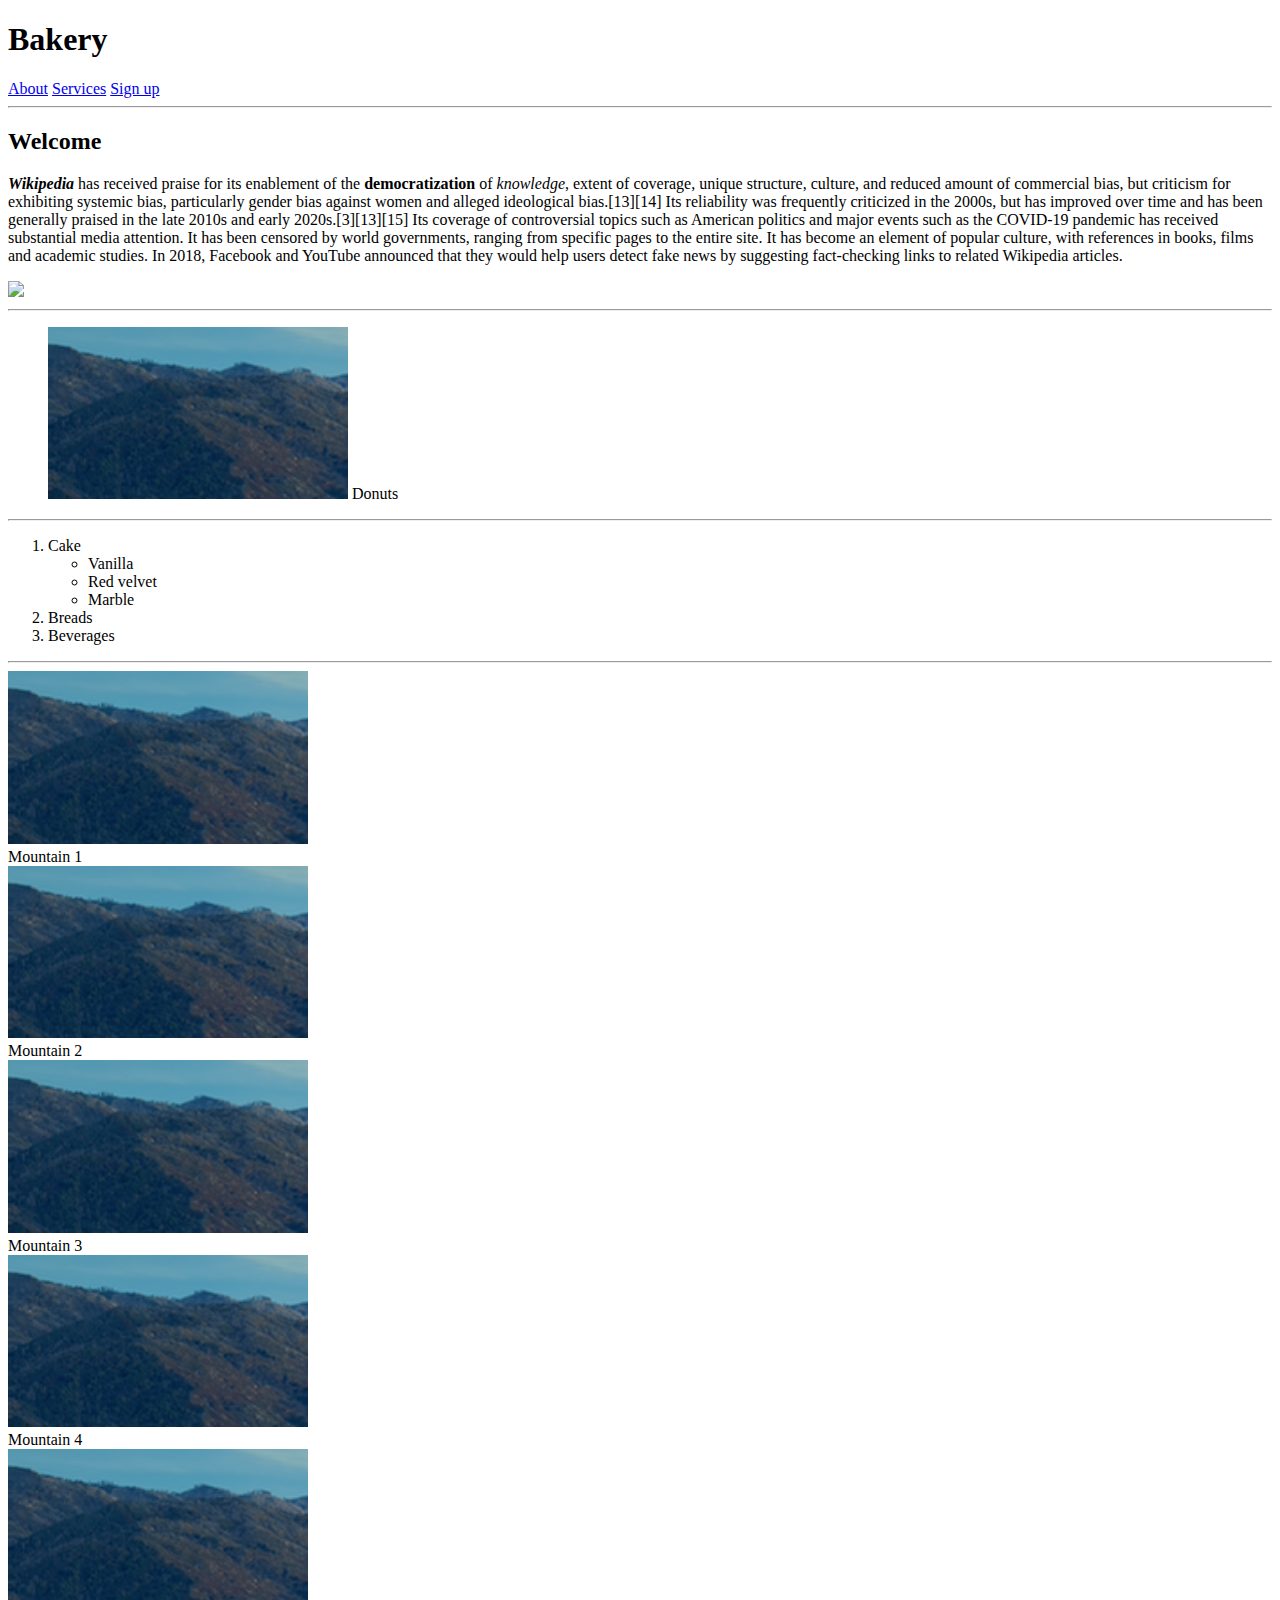
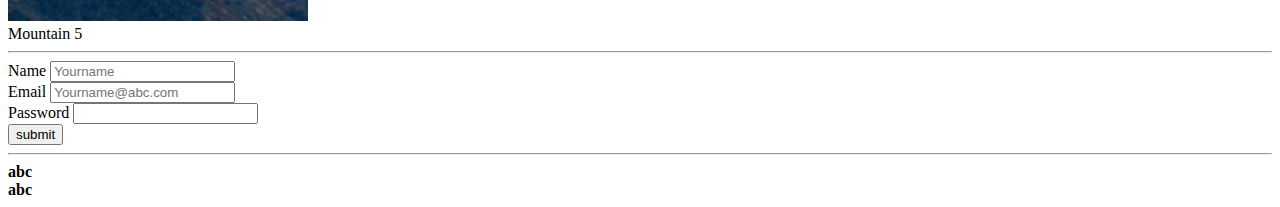
==== index.html @ 4d8b7438 "html 12 repo" ====
<!DOCTYPE html>
<html>
<head>
	<title>Website</title>
	<link href="./css.css">
	<link rel="preconnect" href="https://fonts.googleapis.com">
<link rel="preconnect" href="https://fonts.gstatic.com" crossorigin>
<link href="https://fonts.googleapis.com/css2?family=Montagu+Slab:wght@500&display=swap" rel="stylesheet">
</head>
<body>
<h1>Bakery</h1>
<div class="navbar">
	<a href=“#”>About</a>
<a href=“https://www.google.com/” target=“blank”>Services</a>
<a href="./sign_up.html" target="blank">Sign up</a>
</div>

<hr>
<h2>Welcome</h2>
<p><strong><em>Wikipedia</em></strong> has received praise for its enablement of the <strong>democratization</strong> of <em>knowledge</em>, extent of coverage, unique structure, culture, and reduced amount of commercial bias, but criticism for exhibiting systemic bias, particularly gender bias against women and alleged ideological bias.[13][14] Its reliability was frequently criticized in the 2000s, but has improved over time and has been generally praised in the late 2010s and early 2020s.[3][13][15] Its coverage of controversial topics such as American politics and major events such as the COVID-19 pandemic has received substantial media attention. It has been censored by world governments, ranging from specific pages to the entire site. It has become an element of popular culture, with references in books, films and academic studies. In 2018, Facebook and YouTube announced that they would help users detect fake news by suggesting fact-checking links to related Wikipedia articles.</p>
<img src="./Images/pexels-daniel-sperindeo-9953781.jpg" id="hero.jpg">
<hr>
<figure>
	<img src="./Images/Screenshot 2021-11-16 at 7.15.57 PM.png", width="300px">
	<flgcaption>Donuts</flgcaption>
</figure>
<hr>

<ol>
	<li>Cake</li>
	<ul>
		<li>Vanilla</li>
		<li>Red velvet</li>
		<li>Marble</li>
	</ul>
	<li>Breads</li>
	<li>Beverages</li>
</ol>
<hr>

<div class="title">
	<img src="./Images/Screenshot 2021-11-16 at 7.15.57 PM.png", width="300px">
	<div class="capt">Mountain 1</div>
</div>
<div class="title">
	<img src="./Images/Screenshot 2021-11-16 at 7.15.57 PM.png", width="300px">
	<div class="capt">Mountain 2</div>
</div>
<div class="title">
	<img src="./Images/Screenshot 2021-11-16 at 7.15.57 PM.png", width="300px">
	<div class="capt">Mountain 3</div>
</div>
<div class="title">
	<img src="./Images/Screenshot 2021-11-16 at 7.15.57 PM.png", width="300px">
	<div class="capt">Mountain 4</div>
</div>
<div class="title">
	<img src="./Images/Screenshot 2021-11-16 at 7.15.57 PM.png", width="300px">
	<div class="capt">Mountain 5</div>
</div>
<hr>

<form>
	<label>Name</label>
	<input type="text" name ="name" placeholder="Yourname"><br>
	<label>Email</label>
	<input type="email" name="email" placeholder="Yourname@abc.com"><br>
	<label>Password</label>
	<input type="password" name="password"><br>
	<input type="submit" value="submit">
</form>
<hr>

<strong>abc</strong><br>
<strong>abc</strong><br>
</body>
</html>
---- css.css ----
body {
	border:1px solid blue;
	font-family: 'Montagu Slab', serif;
}

img {
	border: 2px solid orange;
}

div.tile{
	border: 1px solid green;
}

#hero.jpg{
	width: 800px;
	border: 1px solid blue;
}

*{
	border: 1px solid black;
}

body{
	background-color: lightblue;
}

h1 {
	color : #32a852;
}

.navbar > a {
	color: solid blue;
	text-align: center;
}

.navbar > a:hover{
	color: red;
}
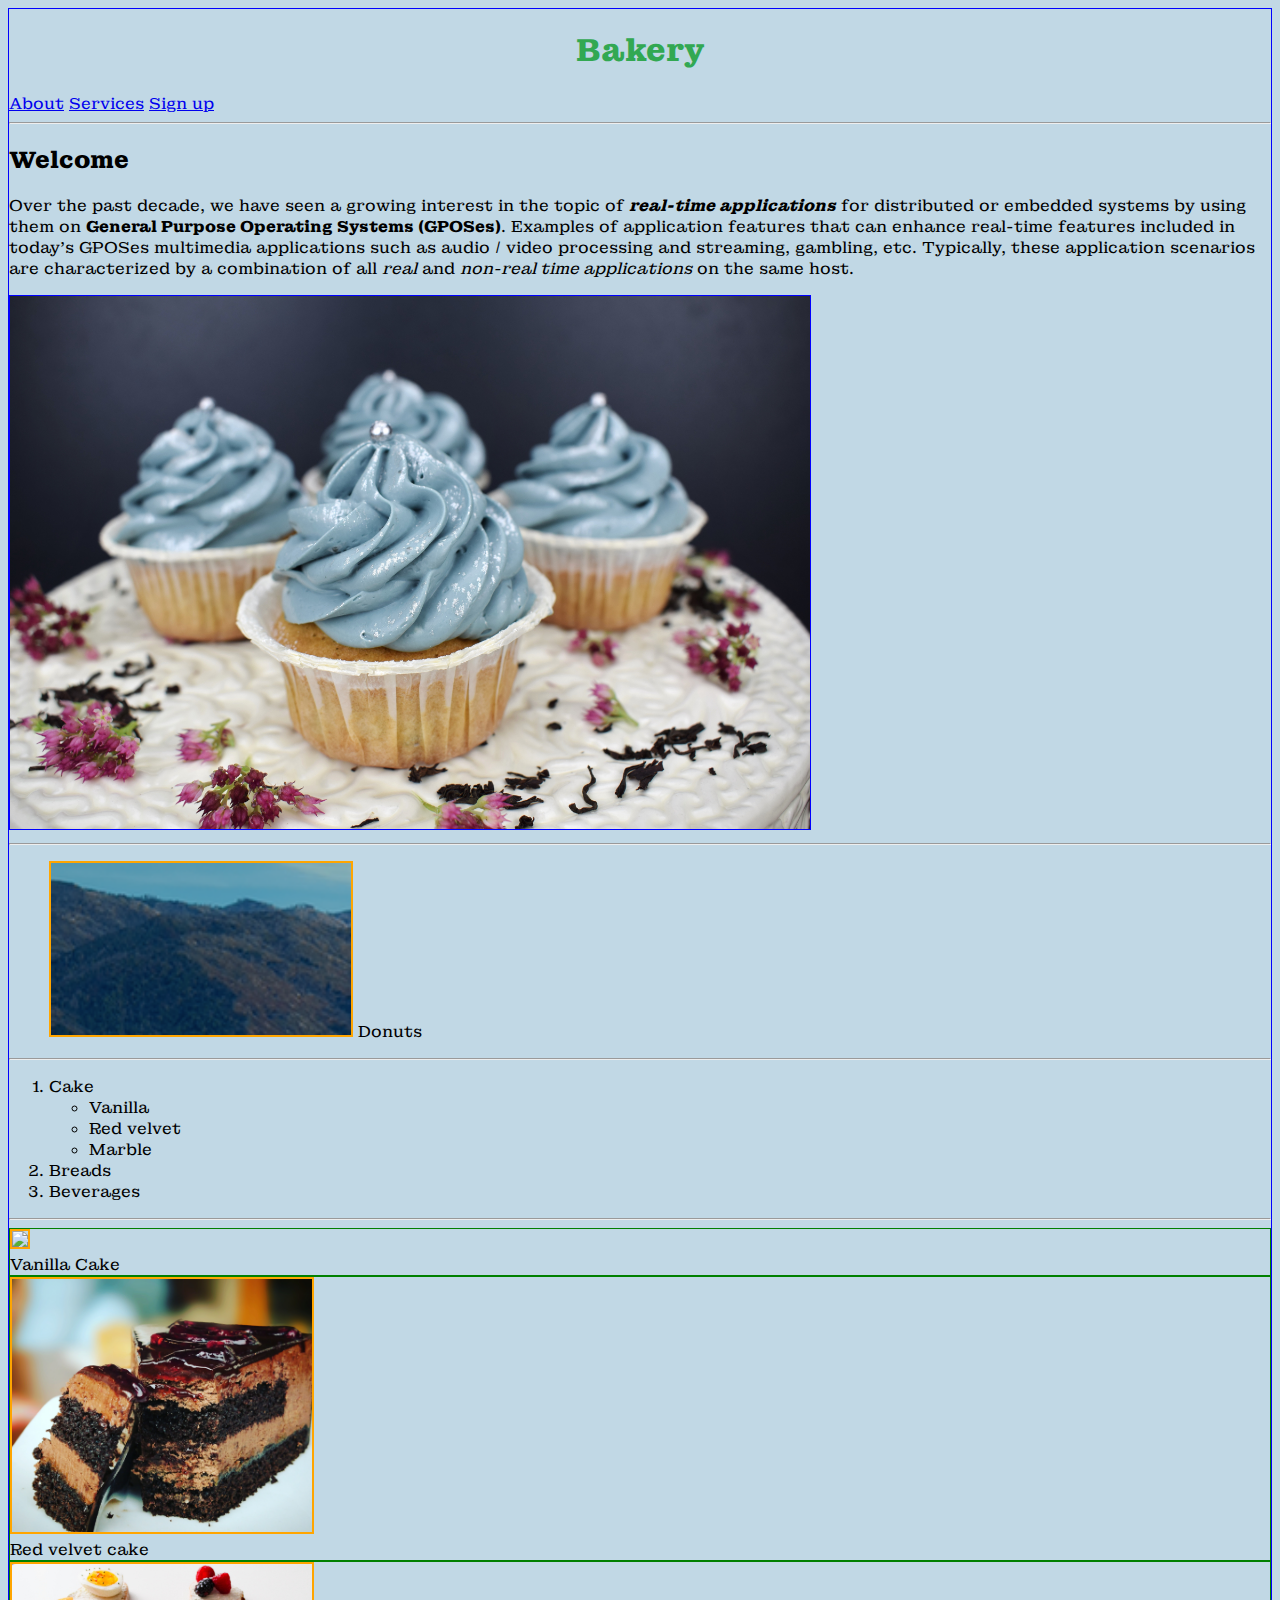
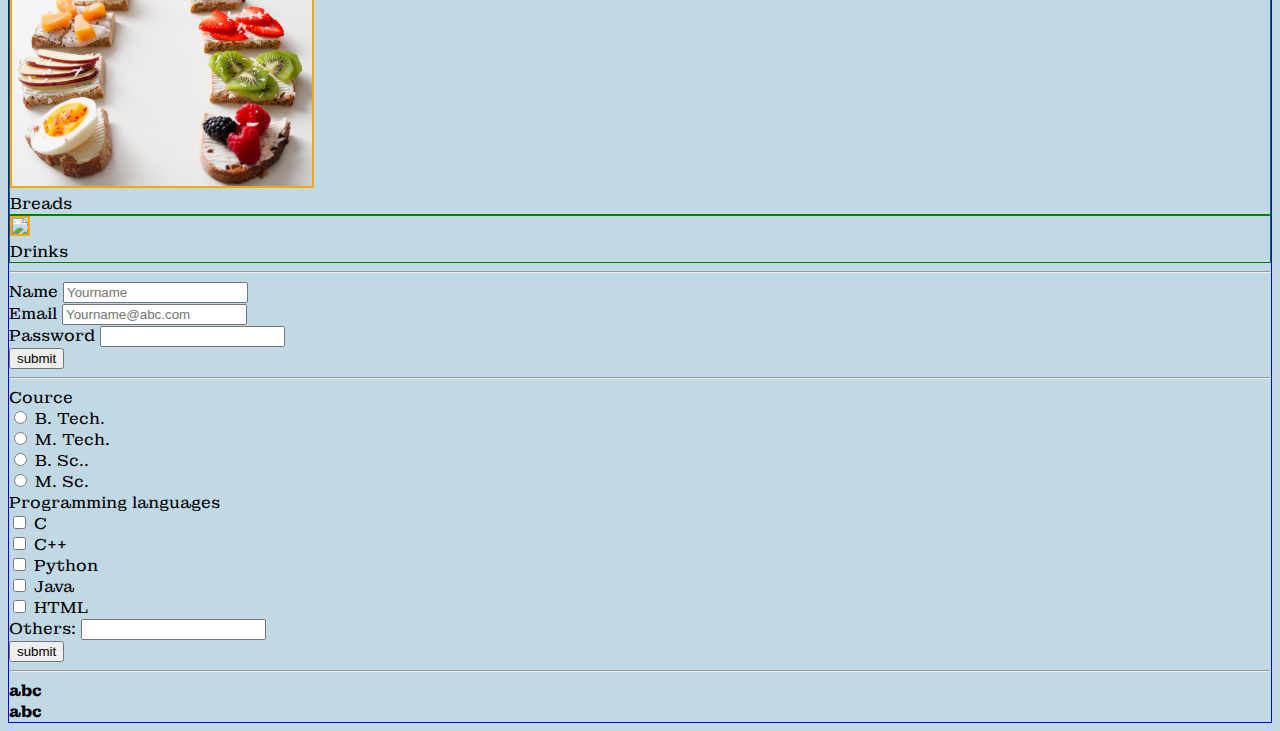
==== commit 1a1a9633: "adding some radio buttons and checkboxes in form" ====
--- a/index.html
+++ b/index.html
@@ -2,7 +2,7 @@
 <html>
 <head>
 	<title>Website</title>
-	<link href="./css.css">
+	<link rel="stylesheet" href="./css.css">
 	<link rel="preconnect" href="https://fonts.googleapis.com">
 <link rel="preconnect" href="https://fonts.gstatic.com" crossorigin>
 <link href="https://fonts.googleapis.com/css2?family=Montagu+Slab:wght@500&display=swap" rel="stylesheet">
@@ -17,8 +17,8 @@
 
 <hr>
 <h2>Welcome</h2>
-<p><strong><em>Wikipedia</em></strong> has received praise for its enablement of the <strong>democratization</strong> of <em>knowledge</em>, extent of coverage, unique structure, culture, and reduced amount of commercial bias, but criticism for exhibiting systemic bias, particularly gender bias against women and alleged ideological bias.[13][14] Its reliability was frequently criticized in the 2000s, but has improved over time and has been generally praised in the late 2010s and early 2020s.[3][13][15] Its coverage of controversial topics such as American politics and major events such as the COVID-19 pandemic has received substantial media attention. It has been censored by world governments, ranging from specific pages to the entire site. It has become an element of popular culture, with references in books, films and academic studies. In 2018, Facebook and YouTube announced that they would help users detect fake news by suggesting fact-checking links to related Wikipedia articles.</p>
-<img src="./Images/pexels-daniel-sperindeo-9953781.jpg" id="hero.jpg">
+<p>Over the past decade, we have seen a growing interest in the topic of <strong><em>real-time applications</em></strong> for distributed or embedded systems by using them on <strong>General Purpose Operating Systems (GPOSes)</strong>. Examples of application features that can enhance real-time features included in today's GPOSes multimedia applications such as audio / video processing and streaming, gambling, etc. Typically, these application scenarios are characterized by a combination of all <em>real</em> and <em>non-real time applications</em> on the same host.</p>
+<img src="./Images/pexels-julias-torten-und-törtchen-1120464.jpg" id="hero">
 <hr>
 <figure>
 	<img src="./Images/Screenshot 2021-11-16 at 7.15.57 PM.png", width="300px">
@@ -38,25 +38,21 @@
 </ol>
 <hr>
 
-<div class="title">
-	<img src="./Images/Screenshot 2021-11-16 at 7.15.57 PM.png", width="300px">
-	<div class="capt">Mountain 1</div>
+<div class="tile">
+	<img src="./Images/pexels-julias-torten-und-törtchen-1120464.jpg", width="300px">
+	<div class="capt">Vanilla Cake</div>
 </div>
-<div class="title">
-	<img src="./Images/Screenshot 2021-11-16 at 7.15.57 PM.png", width="300px">
-	<div class="capt">Mountain 2</div>
+<div class="tile">
+	<img src="./Images/pexels-abhinav-goswami-291528.jpg", width="300px">
+	<div class="capt">Red velvet cake</div>
 </div>
-<div class="title">
-	<img src="./Images/Screenshot 2021-11-16 at 7.15.57 PM.png", width="300px">
-	<div class="capt">Mountain 3</div>
+<div class="tile">
+	<img src="./Images/pexels-trang-doan-981034.jpg", width="300px">
+	<div class="capt">Breads</div>
 </div>
-<div class="title">
-	<img src="./Images/Screenshot 2021-11-16 at 7.15.57 PM.png", width="300px">
-	<div class="capt">Mountain 4</div>
-</div>
-<div class="title">
-	<img src="./Images/Screenshot 2021-11-16 at 7.15.57 PM.png", width="300px">
-	<div class="capt">Mountain 5</div>
+<div class="tile">
+	<img src="./Images/pexels-live-on-shot-2789328.jpg", width="300px">
+	<div class="capt">Drinks</div>
 </div>
 <hr>
 
@@ -71,6 +67,36 @@
 </form>
 <hr>
 
+<form>
+	<label>Cource</label><br>
+	<input type="Radio" name="course" id="course1" value="B.Tech">
+	<label for="course1">B. Tech.</label><br>
+	<input type="Radio" name="course" id="course2" value="M. Tech">
+	<label for="course2">M. Tech.</label><br>
+	<input type="Radio" name="course" id="course3" value="M. Sc.">
+	<label for="course3">B. Sc..</label><br>
+	<input type="Radio" name="course" id="course4" value="B. Sc.">
+	<label for="course4">M. Sc.</label><br>
+
+	<label>Programming languages</label><br>
+	<input type="checkbox" name ="languages" id ="l1" value="C">
+	<label for="l1">C</label><br>
+	<input type="checkbox" name ="languages" id ="l2" value="C++">
+	<label for="l2">C++</label><br>
+	<input type="checkbox" name ="languages" id ="l3" value="Python">
+	<label for="l3">Python</label><br>
+	<input type="checkbox" name ="languages" id ="l4" value="Java">
+	<label for="l4">Java</label><br>
+	<input type="checkbox" name ="languages" id ="l5" value="HTML">
+	<label for="l5">HTML</label><br>
+	<label for="l6">Others:</label>
+	<input type="text" name="Programming" id ="l6"><br>
+	<input type="submit" value="submit">
+	
+</form>
+
+<hr>
+
 <strong>abc</strong><br>
 <strong>abc</strong><br>
 </body>
--- a/css.css
+++ b/css.css
@@ -11,21 +11,19 @@
 	border: 1px solid green;
 }
 
-#hero.jpg{
+#hero {
 	width: 800px;
 	border: 1px solid blue;
 }
 
-*{
-	border: 1px solid black;
-}
 
 body{
-	background-color: lightblue;
+	background-color: rgba(50, 125, 168, 0.3);
 }
 
 h1 {
 	color : #32a852;
+	text-align: center;
 }
 
 .navbar > a {
@@ -34,5 +32,5 @@
 }
 
 .navbar > a:hover{
-	color: red;
+	color: Red;
 }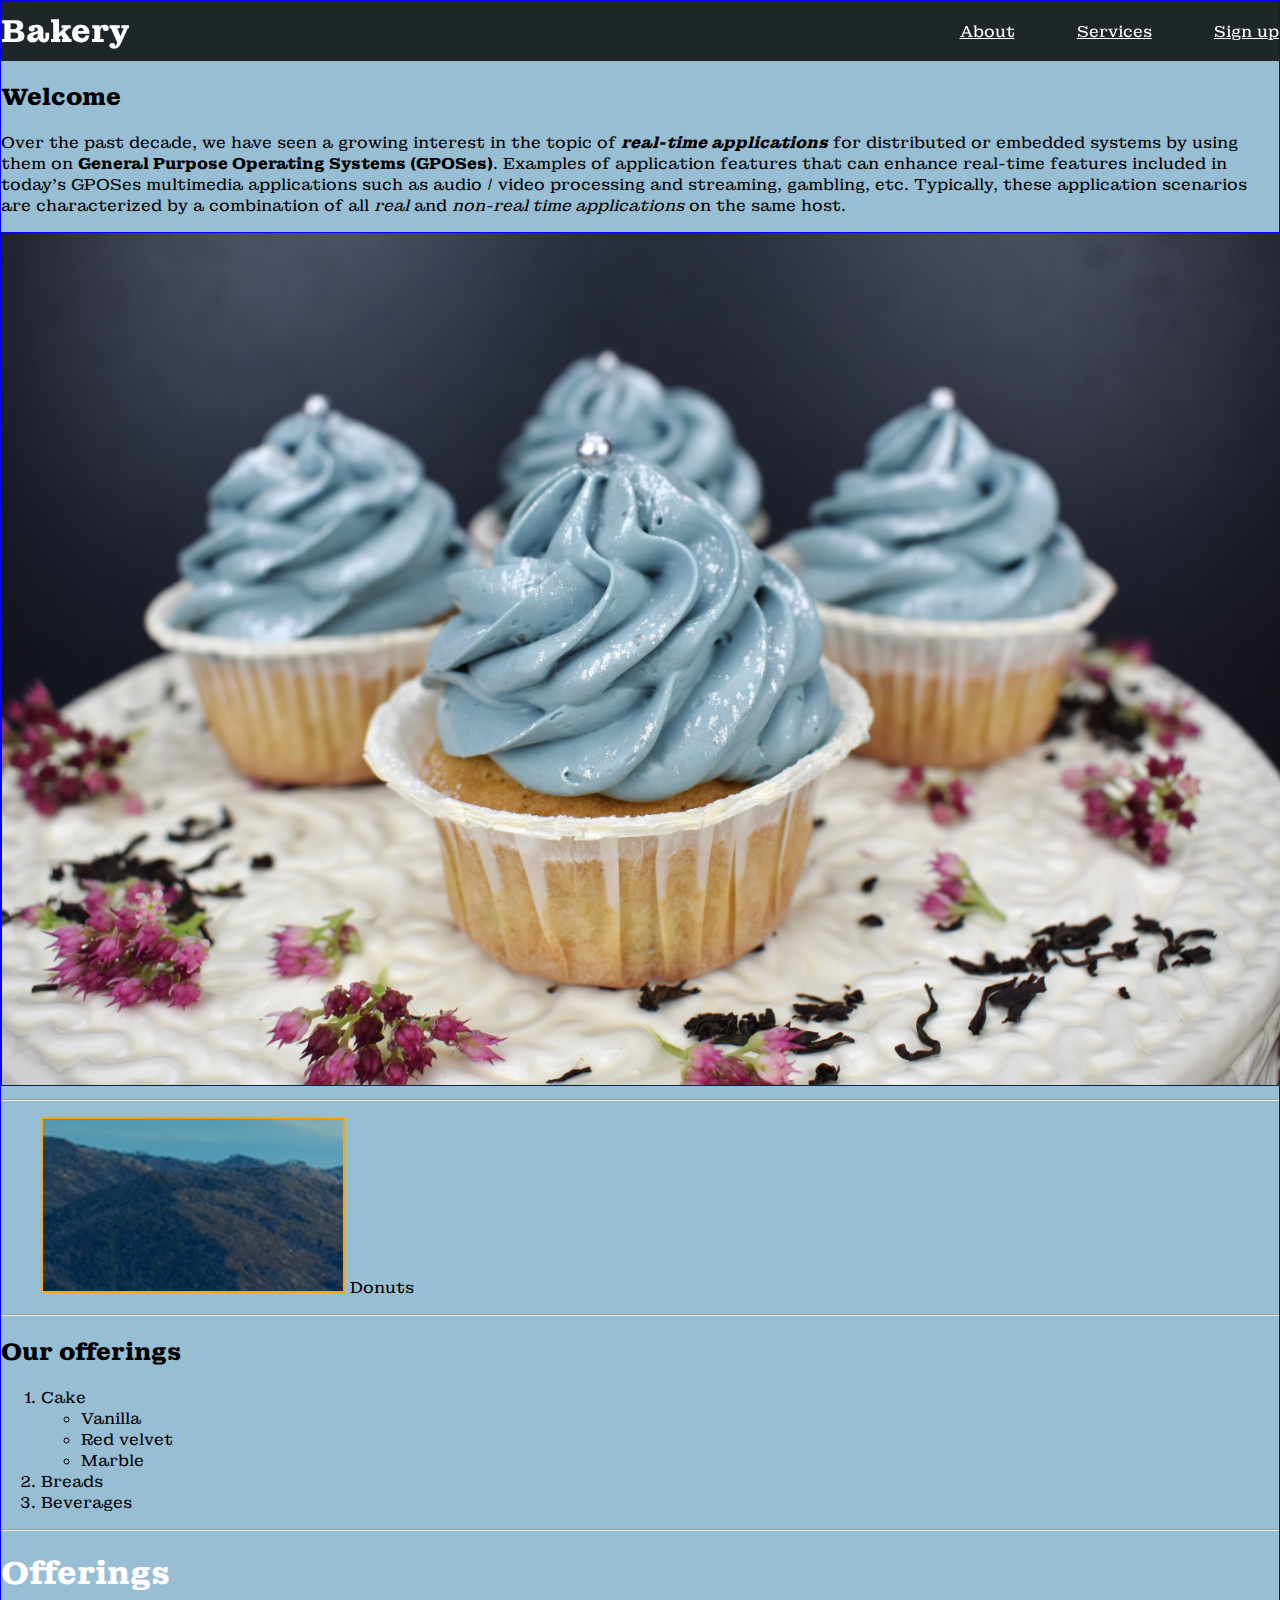
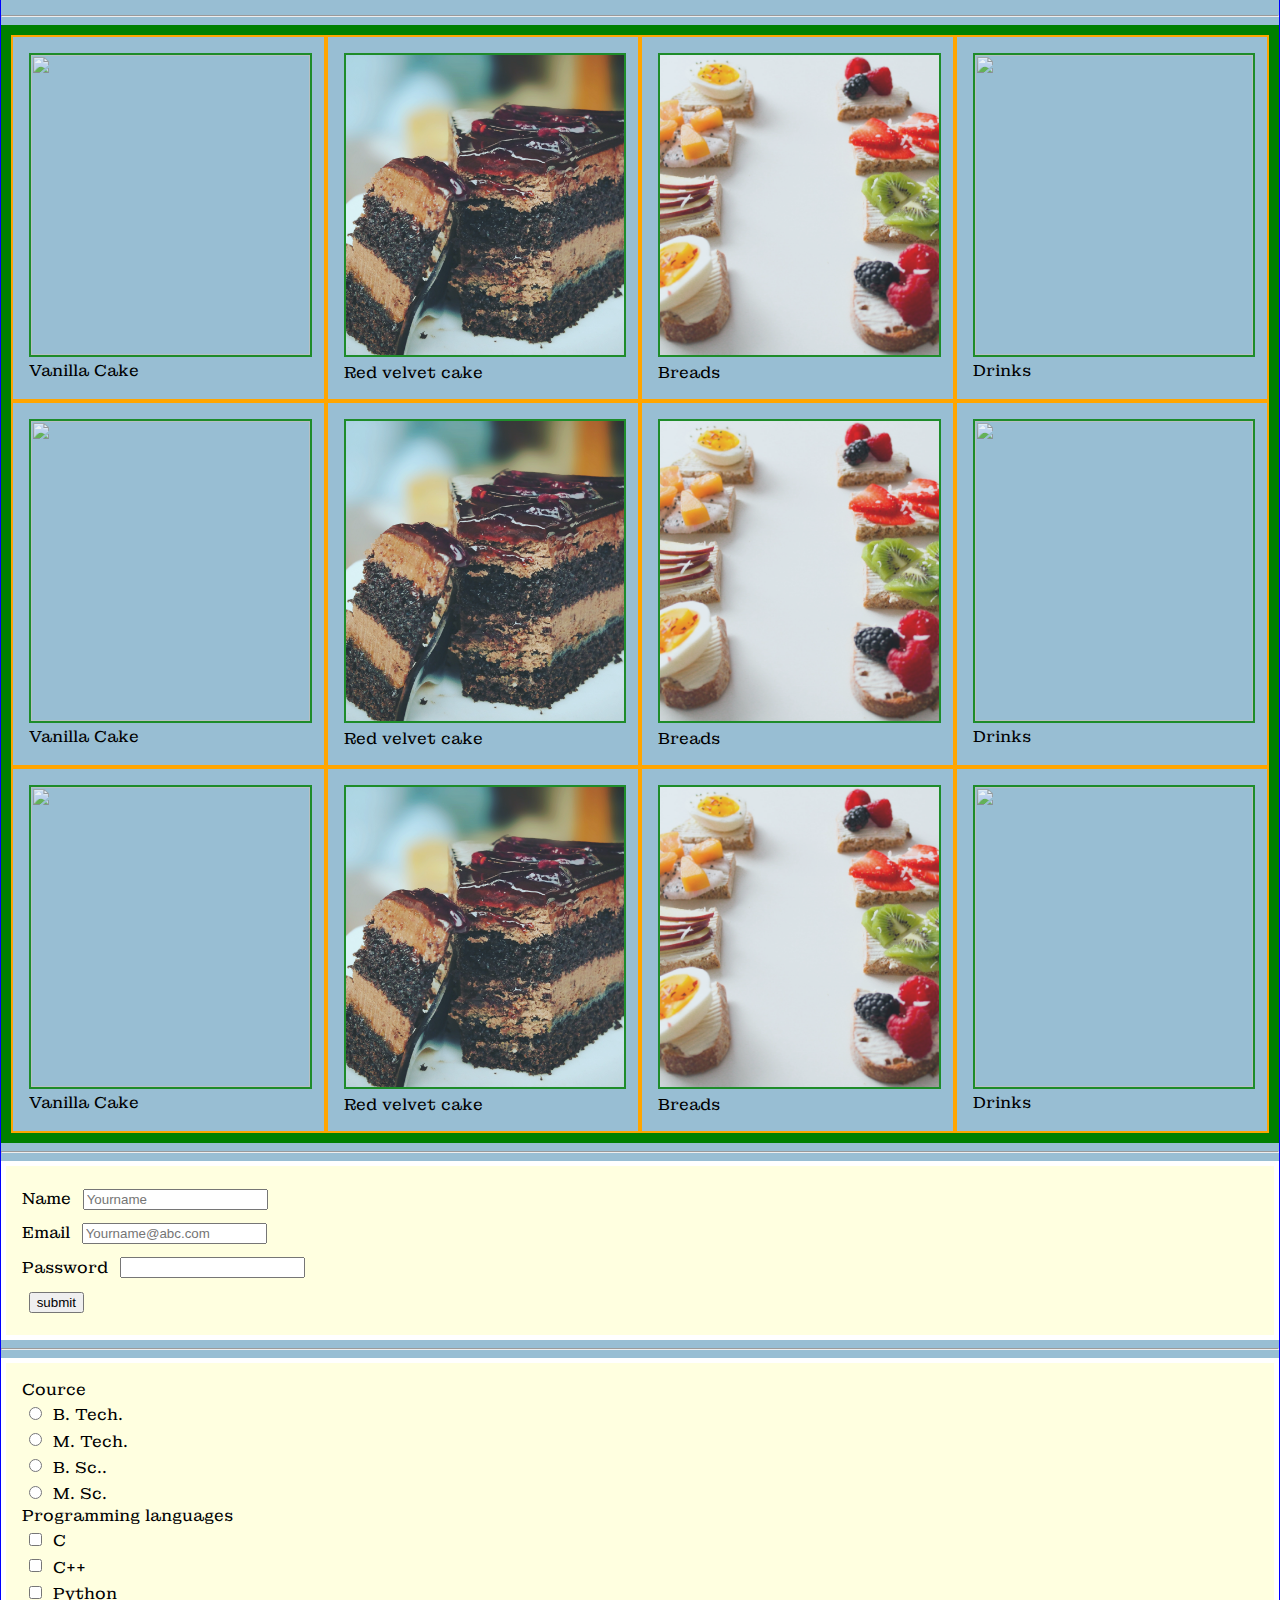
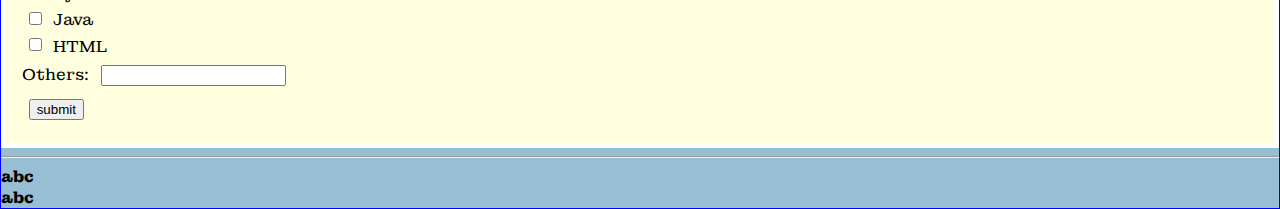
==== commit c42d6e2a: "adding media queries" ====
--- a/index.html
+++ b/index.html
@@ -8,14 +8,19 @@
 <link href="https://fonts.googleapis.com/css2?family=Montagu+Slab:wght@500&display=swap" rel="stylesheet">
 </head>
 <body>
-<h1>Bakery</h1>
+
 <div class="navbar">
-	<a href=“#”>About</a>
-<a href=“https://www.google.com/” target=“blank”>Services</a>
-<a href="./sign_up.html" target="blank">Sign up</a>
+	<h1>Bakery</h1>
+	<div class="nav-links">
+		<a href=“#”>About</a>
+		<a href='https://www.google.com/' target=“blank”>Services</a>
+		<a href="./sign_up.html" target="blank">Sign up</a>
+	</div>
 </div>
 
-<hr>
+
+
+
 <h2>Welcome</h2>
 <p>Over the past decade, we have seen a growing interest in the topic of <strong><em>real-time applications</em></strong> for distributed or embedded systems by using them on <strong>General Purpose Operating Systems (GPOSes)</strong>. Examples of application features that can enhance real-time features included in today's GPOSes multimedia applications such as audio / video processing and streaming, gambling, etc. Typically, these application scenarios are characterized by a combination of all <em>real</em> and <em>non-real time applications</em> on the same host.</p>
 <img src="./Images/pexels-julias-torten-und-törtchen-1120464.jpg" id="hero">
@@ -25,6 +30,8 @@
 	<flgcaption>Donuts</flgcaption>
 </figure>
 <hr>
+
+<h2><strong>Our offerings</strong></h2>
 
 <ol>
 	<li>Cake</li>
@@ -37,22 +44,57 @@
 	<li>Beverages</li>
 </ol>
 <hr>
-
-<div class="tile">
-	<img src="./Images/pexels-julias-torten-und-törtchen-1120464.jpg", width="300px">
-	<div class="capt">Vanilla Cake</div>
-</div>
-<div class="tile">
-	<img src="./Images/pexels-abhinav-goswami-291528.jpg", width="300px">
-	<div class="capt">Red velvet cake</div>
-</div>
-<div class="tile">
-	<img src="./Images/pexels-trang-doan-981034.jpg", width="300px">
-	<div class="capt">Breads</div>
-</div>
-<div class="tile">
-	<img src="./Images/pexels-live-on-shot-2789328.jpg", width="300px">
-	<div class="capt">Drinks</div>
+	<h1>Offerings</h1>
+<hr>
+<div class="tilewrapper">
+	<div class="tile">
+		<img src="./Images/pexels-julias-torten-und-törtchen-1120464.jpg", width="300px">
+		<div class="capt">Vanilla Cake</div>
+	</div>
+	<div class="tile">
+		<img src="./Images/pexels-abhinav-goswami-291528.jpg", width="300px">
+		<div class="capt">Red velvet cake</div>
+	</div>
+	<div class="tile">
+		<img src="./Images/pexels-trang-doan-981034.jpg", width="300px">
+		<div class="capt">Breads</div>
+	</div>
+	<div class="tile">
+		<img src="./Images/pexels-live-on-shot-2789328.jpg", width="300px">
+		<div class="capt">Drinks</div>
+	</div>
+	<div class="tile">
+		<img src="./Images/pexels-julias-torten-und-törtchen-1120464.jpg", width="300px">
+		<div class="capt">Vanilla Cake</div>
+	</div>
+	<div class="tile">
+		<img src="./Images/pexels-abhinav-goswami-291528.jpg", width="300px">
+		<div class="capt">Red velvet cake</div>
+	</div>
+	<div class="tile">
+		<img src="./Images/pexels-trang-doan-981034.jpg", width="300px">
+		<div class="capt">Breads</div>
+	</div>
+	<div class="tile">
+		<img src="./Images/pexels-live-on-shot-2789328.jpg", width="300px">
+		<div class="capt">Drinks</div>
+	</div>
+	<div class="tile">
+		<img src="./Images/pexels-julias-torten-und-törtchen-1120464.jpg", width="300px">
+		<div class="capt">Vanilla Cake</div>
+	</div>	
+	<div class="tile">
+		<img src="./Images/pexels-abhinav-goswami-291528.jpg", width="300px">
+		<div class="capt">Red velvet cake</div>
+	</div>
+	<div class="tile">
+		<img src="./Images/pexels-trang-doan-981034.jpg", width="300px">
+		<div class="capt">Breads</div>
+	</div>
+	<div class="tile">
+		<img src="./Images/pexels-live-on-shot-2789328.jpg", width="300px">
+		<div class="capt">Drinks</div>
+	</div>
 </div>
 <hr>
 
--- a/css.css
+++ b/css.css
@@ -1,6 +1,7 @@
 body {
 	border:1px solid blue;
 	font-family: 'Montagu Slab', serif;
+	margin: 0;
 }
 
 img {
@@ -9,28 +10,97 @@
 
 div.tile{
 	border: 1px solid green;
+	padding: 1em;
+	box-sizing: border-box;
+	border: 2px solid orange;
+}
+
+.tile > img {
+	width: 100%;
+	height: 300px;
+	object-fit:  cover;
+	opacity: 0.8;
+	border: 2px solid green;
+}
+.tile > img:hover {
+	opacity: 1;
+}
+
+.tilewrapper {
+	border: 10px solid green;
+	display: flex;
+	flex-direction: row;
+	flex-wrap: wrap;
+	justify-content: center;
 }
 
 #hero {
-	width: 800px;
+	width: 100%;
 	border: 1px solid blue;
 }
 
 
 body{
-	background-color: rgba(50, 125, 168, 0.3);
+	background-color: rgba(50, 125, 168, 0.5);
 }
 
 h1 {
-	color : #32a852;
-	text-align: center;
+	color : white;
+	width: 75%;
 }
 
-.navbar > a {
-	color: solid blue;
+.nav-links {
+	width: 25%;
+	display: flex;
+	justify-content: space-between;
+}
+
+.navbar {
+	height: 60px;
+	background-color: rgb(0, 0, 0, 0.8);
+	display: flex;
+	flex-direction: row;
+	align-items: center;
+	position: sticky;
+	top: 0;
+
+}
+
+.nav-links > a {
+	color: white;
 	text-align: center;
 }
 
 .navbar > a:hover{
-	color: Red;
+	color: red;
+}
+
+
+
+form {
+	border: 5px solid white;
+	padding: 1em;
+	background-color: lightyellow;
+}
+
+input {
+	margin: 0.5em;
+}
+
+@media screen and (max-width: 768px){
+	.tile{
+		width: 100%;
+	}
+}
+
+@media screen and (min-width: 769px) and (max-width: 1200px){
+	.tile{
+		width: 50%;
+	}
+}
+
+@media screen and (min-width: 1201px){
+	.tile{
+		width: 25%;
+	}
 }